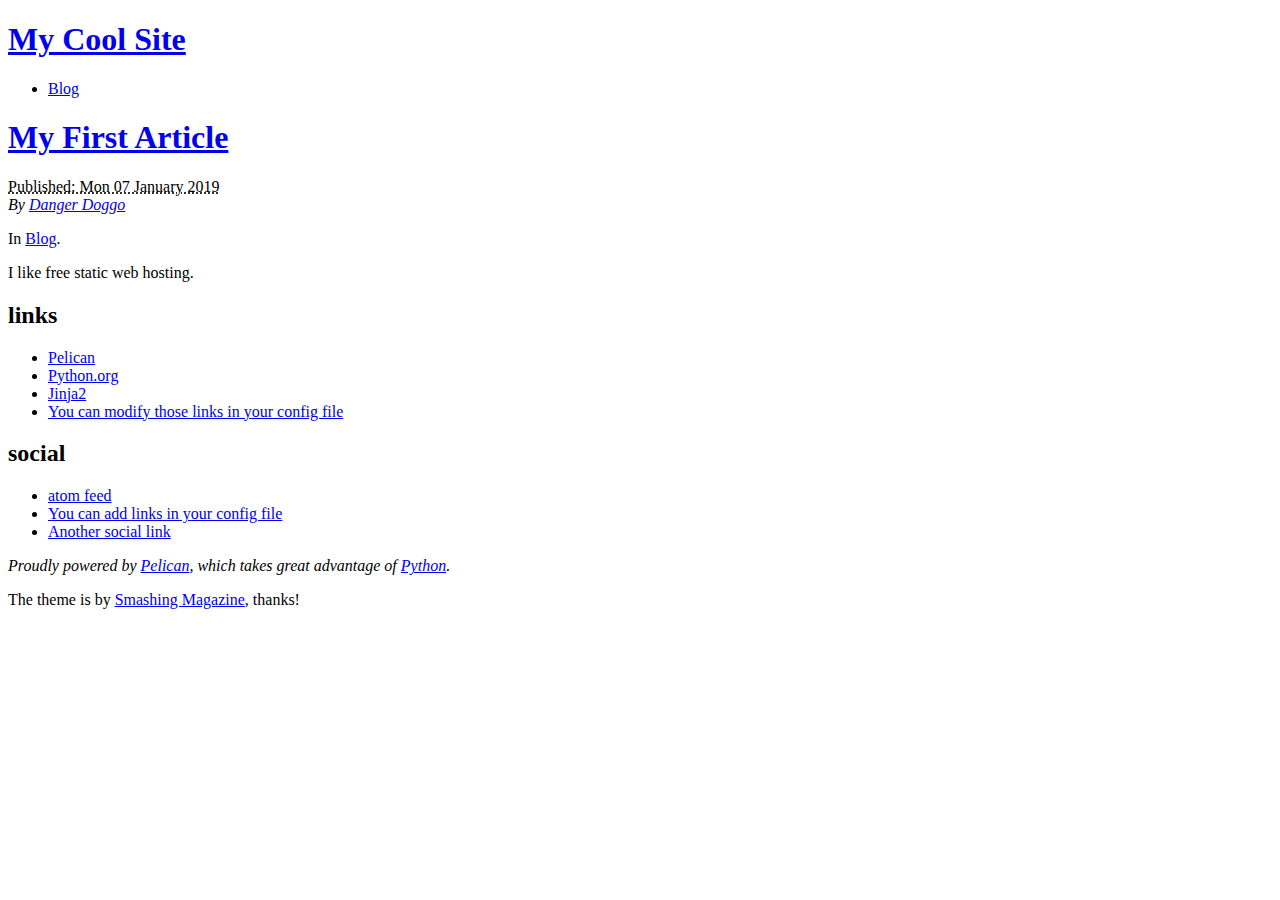
==== output/index.html @ 1c678a13 "initial commit" ====
<!DOCTYPE html>
<html lang="en">
<head>
        <meta charset="utf-8" />
        <meta name="viewport" content="width=device-width, initial-scale=1.0" />
        <meta name="generator" content="Pelican" />
        <title>My Cool Site</title>
        <link rel="stylesheet" href="https://aakindel.github.io/404_lab_5/theme/css/main.css" />
        <link href="https://aakindel.github.io/404_lab_5/feeds/all.atom.xml" type="application/atom+xml" rel="alternate" title="My Cool Site Atom Feed" />
</head>

<body id="index" class="home">
        <header id="banner" class="body">
                <h1><a href="https://aakindel.github.io/404_lab_5/">My Cool Site</a></h1>
                <nav><ul>
                    <li><a href="https://aakindel.github.io/404_lab_5/category/blog.html">Blog</a></li>
                </ul></nav>
        </header><!-- /#banner -->

            <aside id="featured" class="body">
                <article>
                    <h1 class="entry-title"><a href="https://aakindel.github.io/404_lab_5/my-first-article.html">My First Article</a></h1>
<footer class="post-info">
        <abbr class="published" title="2019-01-07T08:00:00-07:00">
                Published: Mon 07 January 2019
        </abbr>

        <address class="vcard author">
                By                         <a class="url fn" href="https://aakindel.github.io/404_lab_5/author/danger-doggo.html">Danger Doggo</a>
        </address>
<p>In <a href="https://aakindel.github.io/404_lab_5/category/blog.html">Blog</a>.</p>

</footer><!-- /.post-info --><p>I like free static web hosting.</p>                </article>
            </aside><!-- /#featured -->
        <section id="extras" class="body">
                <div class="blogroll">
                        <h2>links</h2>
                        <ul>
                            <li><a href="https://getpelican.com/">Pelican</a></li>
                            <li><a href="https://www.python.org/">Python.org</a></li>
                            <li><a href="https://palletsprojects.com/p/jinja/">Jinja2</a></li>
                            <li><a href="#">You can modify those links in your config file</a></li>
                        </ul>
                </div><!-- /.blogroll -->
                <div class="social">
                        <h2>social</h2>
                        <ul>
                            <li><a href="https://aakindel.github.io/404_lab_5/feeds/all.atom.xml" type="application/atom+xml" rel="alternate">atom feed</a></li>

                            <li><a href="#">You can add links in your config file</a></li>
                            <li><a href="#">Another social link</a></li>
                        </ul>
                </div><!-- /.social -->
        </section><!-- /#extras -->

        <footer id="contentinfo" class="body">
                <address id="about" class="vcard body">
                Proudly powered by <a href="https://getpelican.com/">Pelican</a>, which takes great advantage of <a href="https://www.python.org/">Python</a>.
                </address><!-- /#about -->

                <p>The theme is by <a href="https://www.smashingmagazine.com/2009/08/designing-a-html-5-layout-from-scratch/">Smashing Magazine</a>, thanks!</p>
        </footer><!-- /#contentinfo -->

</body>
</html>
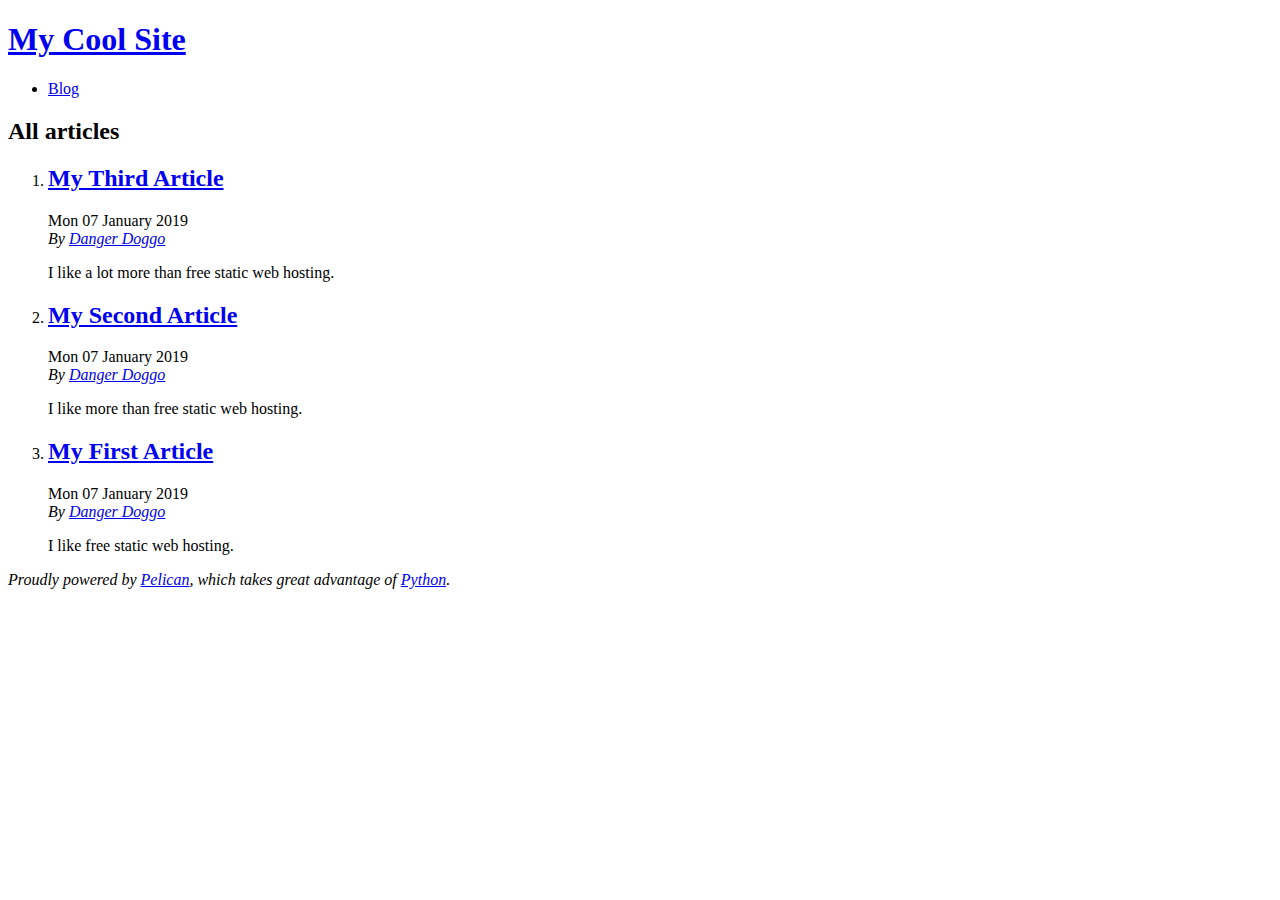
==== commit c4600f39: "made changes" ====
--- a/output/index.html
+++ b/output/index.html
@@ -1,65 +1,62 @@
 <!DOCTYPE html>
 <html lang="en">
 <head>
+        <title>My Cool Site</title>
         <meta charset="utf-8" />
-        <meta name="viewport" content="width=device-width, initial-scale=1.0" />
         <meta name="generator" content="Pelican" />
-        <title>My Cool Site</title>
-        <link rel="stylesheet" href="https://aakindel.github.io/404_lab_5/theme/css/main.css" />
-        <link href="https://aakindel.github.io/404_lab_5/feeds/all.atom.xml" type="application/atom+xml" rel="alternate" title="My Cool Site Atom Feed" />
+        <link href="https://aakindel.github.io/404_lab_5/feeds/all.atom.xml" type="application/atom+xml" rel="alternate" title="My Cool Site Full Atom Feed" />
+
+  <link rel="stylesheet" type="text/css" href="https://aakindel.github.io/404_lab_5/theme/style.css" />
 </head>
 
 <body id="index" class="home">
         <header id="banner" class="body">
                 <h1><a href="https://aakindel.github.io/404_lab_5/">My Cool Site</a></h1>
-                <nav><ul>
-                    <li><a href="https://aakindel.github.io/404_lab_5/category/blog.html">Blog</a></li>
-                </ul></nav>
         </header><!-- /#banner -->
+        <nav id="menu"><ul>
+            <li><a href="https://aakindel.github.io/404_lab_5/category/blog.html">Blog</a></li>
+        </ul></nav><!-- /#menu -->
+<section id="content">
+<h2>All articles</h2>
 
-            <aside id="featured" class="body">
-                <article>
-                    <h1 class="entry-title"><a href="https://aakindel.github.io/404_lab_5/my-first-article.html">My First Article</a></h1>
-<footer class="post-info">
-        <abbr class="published" title="2019-01-07T08:00:00-07:00">
-                Published: Mon 07 January 2019
-        </abbr>
-
-        <address class="vcard author">
-                By                         <a class="url fn" href="https://aakindel.github.io/404_lab_5/author/danger-doggo.html">Danger Doggo</a>
-        </address>
-<p>In <a href="https://aakindel.github.io/404_lab_5/category/blog.html">Blog</a>.</p>
-
-</footer><!-- /.post-info --><p>I like free static web hosting.</p>                </article>
-            </aside><!-- /#featured -->
-        <section id="extras" class="body">
-                <div class="blogroll">
-                        <h2>links</h2>
-                        <ul>
-                            <li><a href="https://getpelican.com/">Pelican</a></li>
-                            <li><a href="https://www.python.org/">Python.org</a></li>
-                            <li><a href="https://palletsprojects.com/p/jinja/">Jinja2</a></li>
-                            <li><a href="#">You can modify those links in your config file</a></li>
-                        </ul>
-                </div><!-- /.blogroll -->
-                <div class="social">
-                        <h2>social</h2>
-                        <ul>
-                            <li><a href="https://aakindel.github.io/404_lab_5/feeds/all.atom.xml" type="application/atom+xml" rel="alternate">atom feed</a></li>
-
-                            <li><a href="#">You can add links in your config file</a></li>
-                            <li><a href="#">Another social link</a></li>
-                        </ul>
-                </div><!-- /.social -->
-        </section><!-- /#extras -->
-
+<ol id="post-list">
+        <li><article class="hentry">
+                <header> <h2 class="entry-title"><a href="https://aakindel.github.io/404_lab_5/my-third-article.html" rel="bookmark" title="Permalink to My Third Article">My Third Article</a></h2> </header>
+                <footer class="post-info">
+                    <time class="published" datetime="2019-01-07T08:02:00-07:00"> Mon 07 January 2019 </time>
+                    <address class="vcard author">By
+                        <a class="url fn" href="https://aakindel.github.io/404_lab_5/author/danger-doggo.html">Danger Doggo</a>
+                    </address>
+                </footer><!-- /.post-info -->
+                <div class="entry-content"> <p>I like a lot more than free static web hosting.</p> </div><!-- /.entry-content -->
+        </article></li>
+        <li><article class="hentry">
+                <header> <h2 class="entry-title"><a href="https://aakindel.github.io/404_lab_5/my-second-article.html" rel="bookmark" title="Permalink to My Second Article">My Second Article</a></h2> </header>
+                <footer class="post-info">
+                    <time class="published" datetime="2019-01-07T08:01:00-07:00"> Mon 07 January 2019 </time>
+                    <address class="vcard author">By
+                        <a class="url fn" href="https://aakindel.github.io/404_lab_5/author/danger-doggo.html">Danger Doggo</a>
+                    </address>
+                </footer><!-- /.post-info -->
+                <div class="entry-content"> <p>I like more than free static web hosting.</p> </div><!-- /.entry-content -->
+        </article></li>
+        <li><article class="hentry">
+                <header> <h2 class="entry-title"><a href="https://aakindel.github.io/404_lab_5/my-first-article.html" rel="bookmark" title="Permalink to My First Article">My First Article</a></h2> </header>
+                <footer class="post-info">
+                    <time class="published" datetime="2019-01-07T08:00:00-07:00"> Mon 07 January 2019 </time>
+                    <address class="vcard author">By
+                        <a class="url fn" href="https://aakindel.github.io/404_lab_5/author/danger-doggo.html">Danger Doggo</a>
+                    </address>
+                </footer><!-- /.post-info -->
+                <div class="entry-content"> <p>I like free static web hosting.</p> </div><!-- /.entry-content -->
+        </article></li>
+</ol><!-- /#posts-list -->
+</section><!-- /#content -->
         <footer id="contentinfo" class="body">
                 <address id="about" class="vcard body">
-                Proudly powered by <a href="https://getpelican.com/">Pelican</a>, which takes great advantage of <a href="https://www.python.org/">Python</a>.
+                Proudly powered by <a href="https://getpelican.com/">Pelican</a>,
+                which takes great advantage of <a href="https://www.python.org/">Python</a>.
                 </address><!-- /#about -->
-
-                <p>The theme is by <a href="https://www.smashingmagazine.com/2009/08/designing-a-html-5-layout-from-scratch/">Smashing Magazine</a>, thanks!</p>
         </footer><!-- /#contentinfo -->
-
 </body>
 </html>